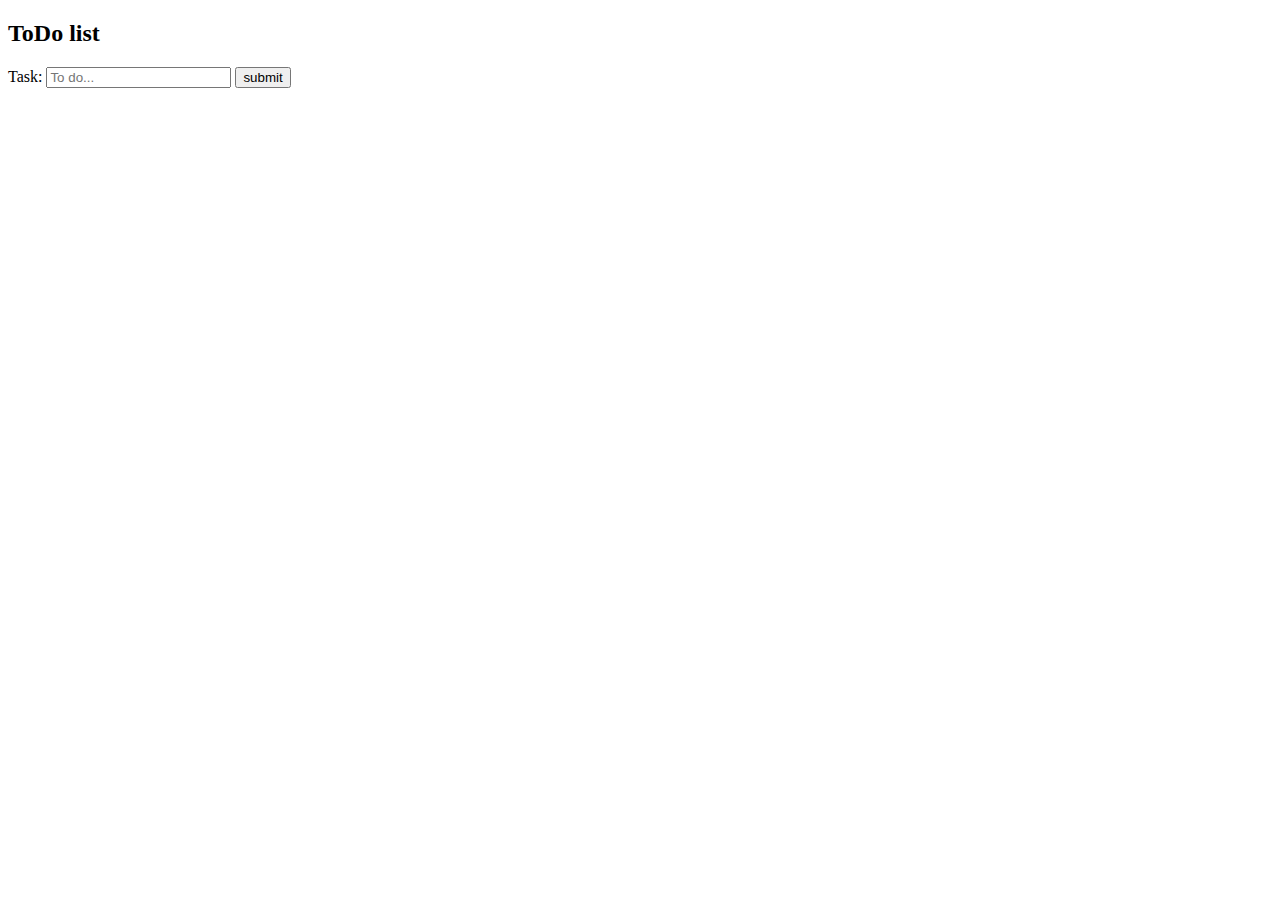
==== index.html @ ce8c6cf5 "Update app.js index.html" ====
<!DOCTYPE html>
<html lang="en">
  <head>
    <meta charset="UTF-8" />
    <meta http-equiv="X-UA-Compatible" content="IE=edge" />
    <meta name="viewport" content="width=device-width, initial-scale=1.0" />
    <script src="app.js"></script>
    <title>To Do List</title>
  </head>
  <body>
    <h2 id="title" class="title">ToDo list</h2>

    <label for="task" id="taskLabel" class="taskLabel">Task:</label>
    <input type="text" name="task" id="task" class="task" placeholder="To do...">
    <input type="submit" value="submit" id="submit" class="submit">

    <ul id="list" class="list"></ul>
  </body>
</html>
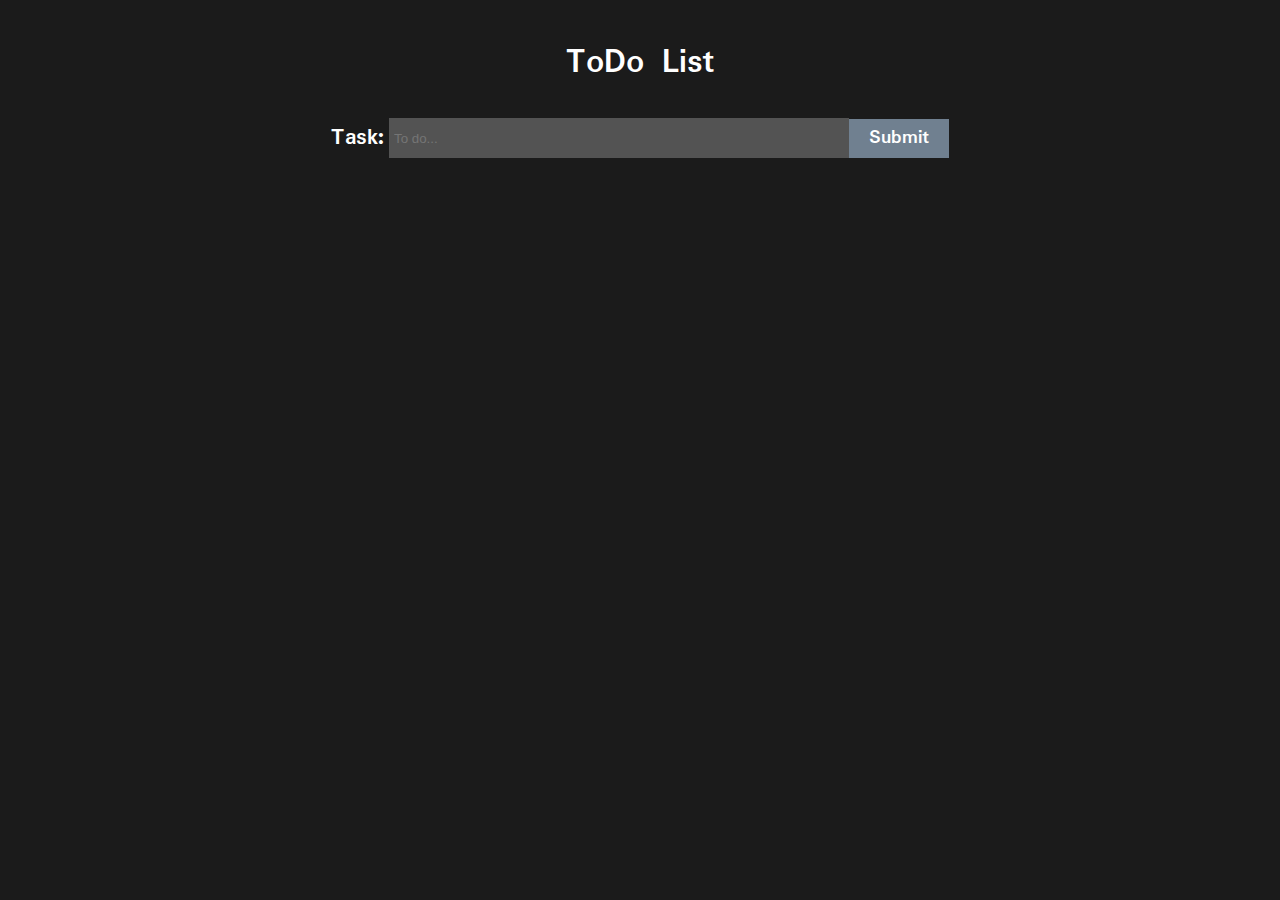
==== commit 14447be8: "Update index.html styles.css" ====
--- a/index.html
+++ b/index.html
@@ -4,16 +4,31 @@
     <meta charset="UTF-8" />
     <meta http-equiv="X-UA-Compatible" content="IE=edge" />
     <meta name="viewport" content="width=device-width, initial-scale=1.0" />
+    <link rel="stylesheet" href="style.css" />
+    <link rel="preconnect" href="https://fonts.googleapis.com" />
+    <link rel="preconnect" href="https://fonts.gstatic.com" crossorigin />
+    <link
+      href="https://fonts.googleapis.com/css2?family=Padauk:wght@400;700&display=swap"
+      rel="stylesheet"
+    />
     <script src="app.js"></script>
     <title>To Do List</title>
   </head>
   <body>
-    <h2 id="title" class="title">ToDo list</h2>
+    <h2 id="title" class="title">ToDo List</h2>
 
-    <label for="task" id="taskLabel" class="taskLabel">Task:</label>
-    <input type="text" name="task" id="task" class="task" placeholder="To do...">
-    <input type="submit" value="submit" id="submit" class="submit">
+    <div id="div" class="div">
+      <label for="task" id="label" class="label">Task:</label>
+      <input
+        type="text"
+        name="input"
+        id="input"
+        class="input"
+        placeholder="To do..."
+      />
+      <input type="submit" value="Submit" id="submit" class="submit" />
+    </div>
 
-    <ul id="list" class="list"></ul>
+    <ul id="ul" class="ul"></ul>
   </body>
 </html>
--- a/style.css
+++ b/style.css
@@ -0,0 +1,47 @@
+body {
+    background-color: #1b1b1b;
+    color: white;
+    font-family: 'Padauk', sans-serif;
+    display: flex;
+    flex-direction: column;
+    align-items: center;
+}
+
+.title {
+    font-size: 35px;
+    font-weight: 700;
+}
+
+.div {
+    display: flex;
+    align-items: center;
+}
+
+.label {
+    font-weight: 700;
+    font-size: 24px;
+    margin-right: 5px;
+}
+
+.input {
+    height: 30px;
+    width: 450px;
+    border-radius: 0;
+    border: 0;
+    margin-right: 0;
+    padding: 5px;
+    background-color: rgb(83, 83, 83);
+}
+
+.submit {
+    height: 39px;
+    width: 100px;
+    border-radius: 0;
+    border: 0;
+    background-color: #708090;
+    color: white;
+    font-family: 'Padauk', sans-serif;
+    font-size: 20px;
+    font-weight: 700;
+    cursor: pointer;
+}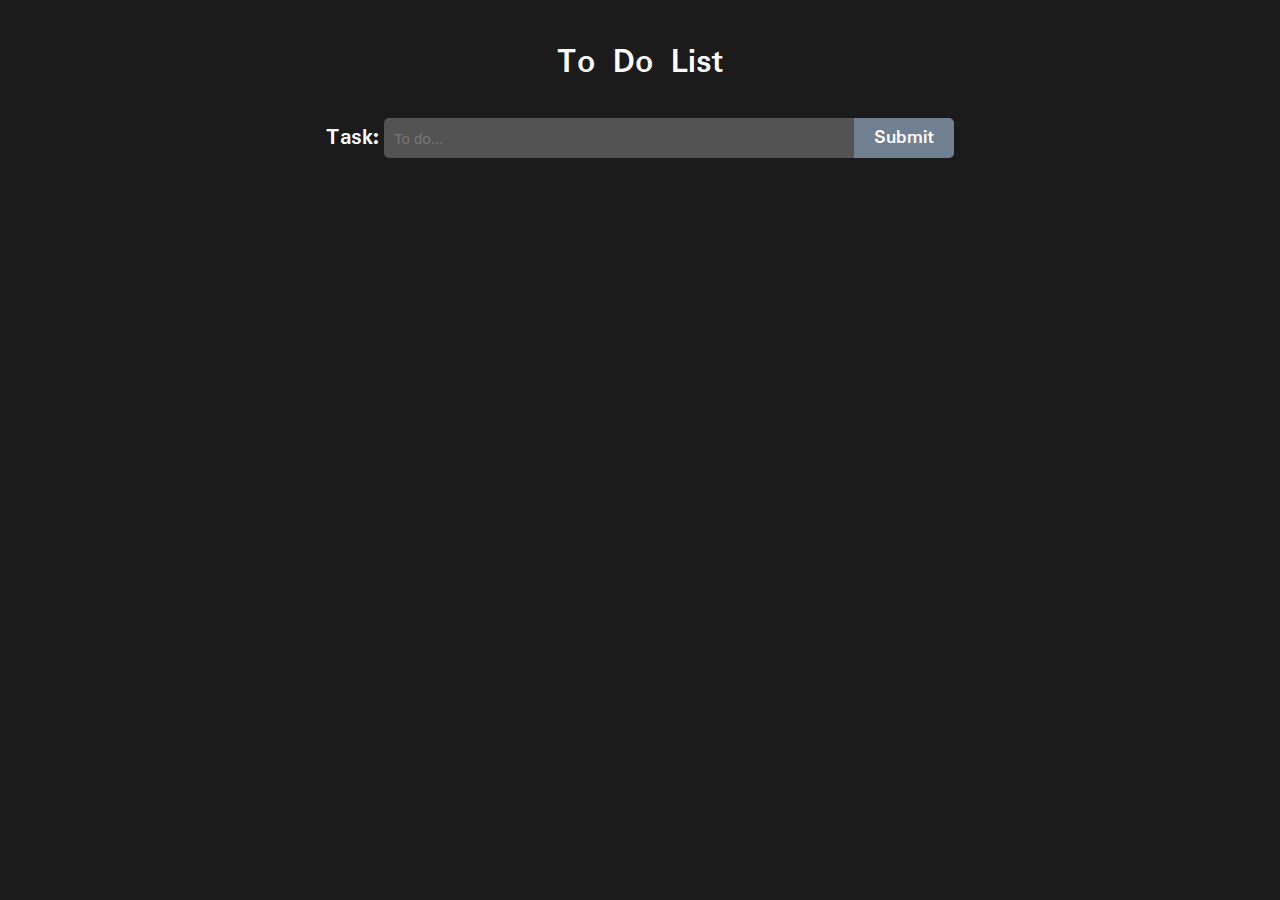
==== commit 45777441: "Update app.js index.html style.css" ====
--- a/index.html
+++ b/index.html
@@ -15,7 +15,7 @@
     <title>To Do List</title>
   </head>
   <body>
-    <h2 id="title" class="title">ToDo List</h2>
+    <h2 id="title" class="title">To Do List</h2>
 
     <div id="div" class="div">
       <label for="task" id="label" class="label">Task:</label>
--- a/style.css
+++ b/style.css
@@ -26,17 +26,20 @@
 .input {
     height: 30px;
     width: 450px;
-    border-radius: 0;
-    border: 0;
+    border-radius: 5px 0 0 5px;
+    border: none;
     margin-right: 0;
-    padding: 5px;
+    padding: 5px 10px;
     background-color: rgb(83, 83, 83);
+    outline: none;
+    color: white;
+    font-size: 15px;
 }
 
 .submit {
-    height: 39px;
+    height: 40px;
     width: 100px;
-    border-radius: 0;
+    border-radius: 0 5px 5px 0;
     border: 0;
     background-color: #708090;
     color: white;
@@ -44,4 +47,21 @@
     font-size: 20px;
     font-weight: 700;
     cursor: pointer;
+}
+
+.ul {
+    width: 500px;
+    font-size: 20px;
+}
+
+li::marker {
+    color: #708090;
+}
+
+li button {
+    margin: 0 10px;
+    height: 20px;
+    width: 20px;
+    border: none;
+    border-radius: 2px;
 }